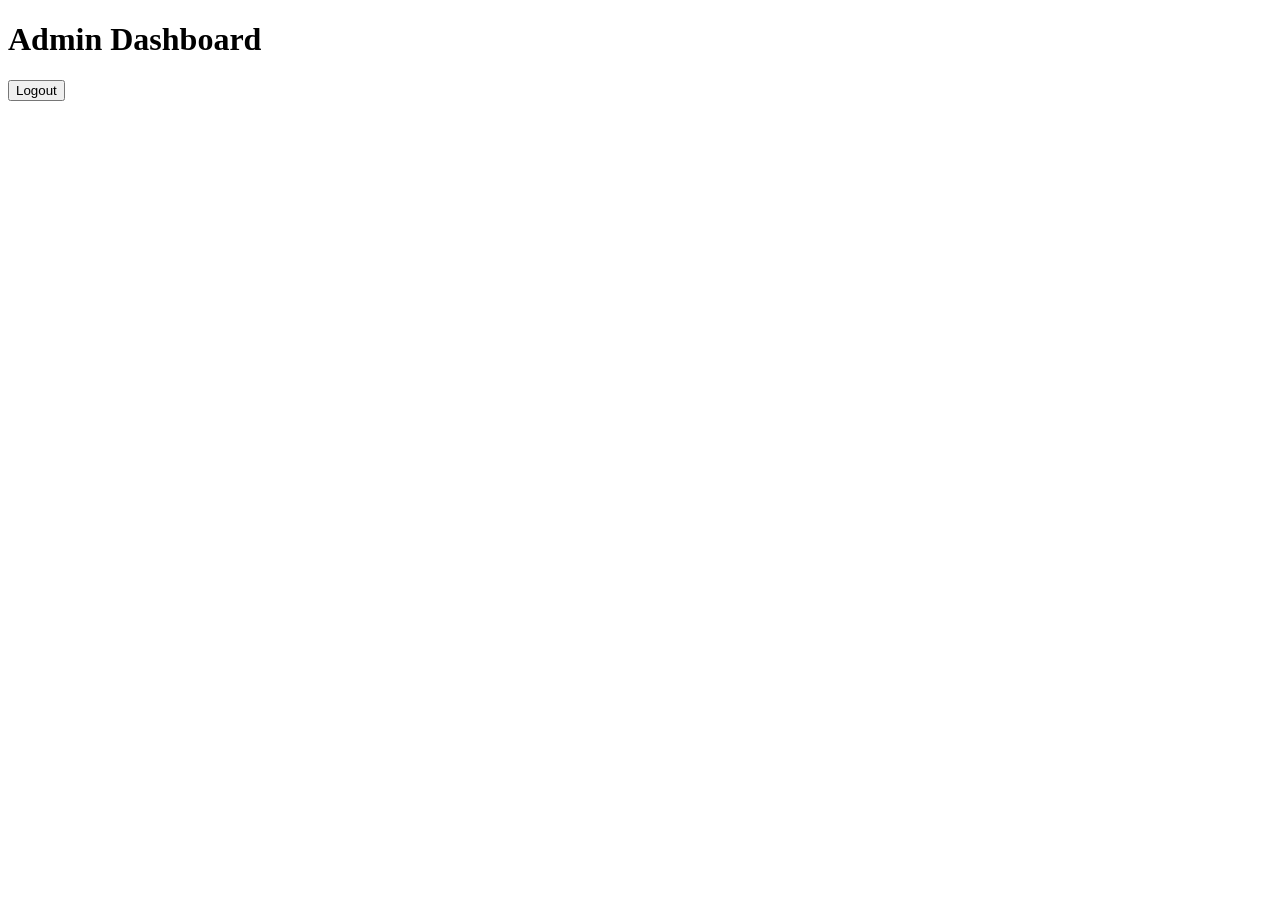
==== src/main/resources/templates/admin/dashboard.html @ d8a567fa "Implement authentification system" ====
<!DOCTYPE html>
<html lang="ro" xmlns:th="http://www.thymeleaf.org">
<head><meta charset="UTF-8"><title>Admin</title></head>
<body>
<h1>Admin Dashboard</h1>
<form th:action="@{/logout}" method="post">
    <button type="submit">Logout</button>
</form>
</body>
</html>
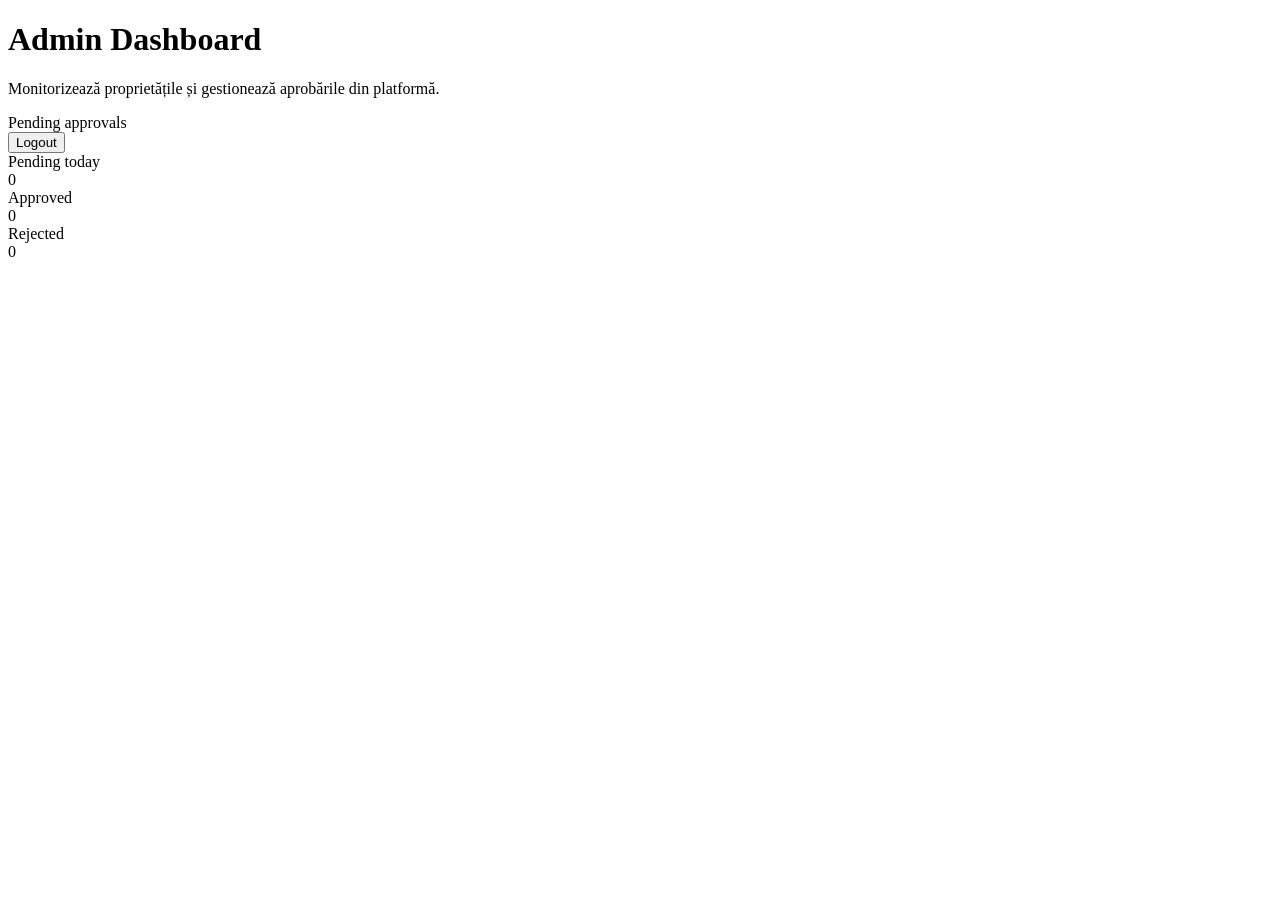
==== commit 0516c6e5: "Implement Buyer and Seller functionalities" ====
--- a/src/main/resources/templates/admin/dashboard.html
+++ b/src/main/resources/templates/admin/dashboard.html
@@ -1,10 +1,45 @@
 <!DOCTYPE html>
 <html lang="ro" xmlns:th="http://www.thymeleaf.org">
-<head><meta charset="UTF-8"><title>Admin</title></head>
+<head>
+    <meta charset="UTF-8">
+    <title>Admin Dashboard</title>
+    <link rel="stylesheet" th:href="@{/css/style.css}">
+</head>
 <body>
-<h1>Admin Dashboard</h1>
-<form th:action="@{/logout}" method="post">
-    <button type="submit">Logout</button>
-</form>
+<div class="hero-page">
+    <div class="hero-card" style="grid-template-columns: 1fr;">
+        <main class="hero-main">
+            <header class="hero-topbar">
+                <div>
+                    <h1>Admin Dashboard</h1>
+                    <p>Monitorizează proprietățile și gestionează aprobările din platformă.</p>
+                </div>
+                <div class="topbar-actions">
+                    <a th:href="@{/admin/properties/pending}" class="pill-btn">Pending approvals</a>
+                    <form th:action="@{/logout}" method="post">
+                        <button class="pill-btn" type="submit">Logout</button>
+                    </form>
+                </div>
+            </header>
+
+            <section class="hero-content" style="grid-template-columns: repeat(3, 1fr);">
+                <div class="mini-stat">
+                    <div class="mini-stat-label">Pending today</div>
+                    <div class="mini-stat-value" th:text="${pendingCount}">0</div>
+                </div>
+
+                <div class="mini-stat">
+                    <div class="mini-stat-label">Approved</div>
+                    <div class="mini-stat-value" th:text="${approvedCount}">0</div>
+                </div>
+
+                <div class="mini-stat">
+                    <div class="mini-stat-label">Rejected</div>
+                    <div class="mini-stat-value" th:text="${rejectedCount}">0</div>
+                </div>
+            </section>
+        </main>
+    </div>
+</div>
 </body>
 </html>
